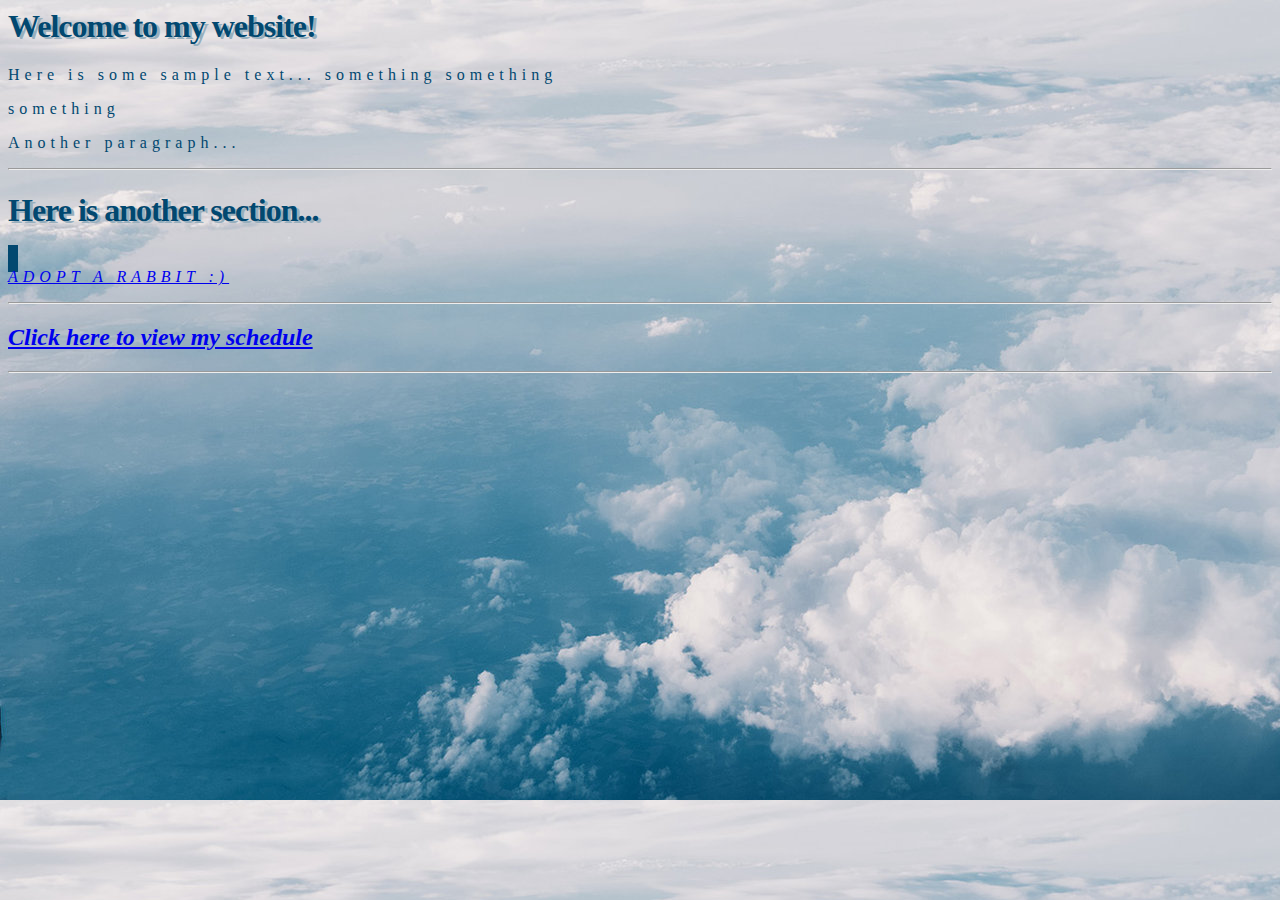
==== index.html @ be642d1f "Update index.html" ====
<html>
  <head>
  <link rel="icon" href="logo.png">
  <title>Dom's Website</title>
  <link rel="stylesheet" href="mystyle.css" type="text/css">
  </head>
  <body>
    <h1>Welcome to my website!</h1>
    <p>Here is some sample text... something something<p>something<p>Another paragraph...
    <hr>
    <h1>Here is another section...</h1>
    <p>
    <object width="320" height="180" data="sleepyrabbit.mp4" border="5"></object>
    <br>
    <i><a href="https://www.petfinder.com/search/rabbits-for-adoption/us/wa/lynnwood/">ADOPT A RABBIT :)</a>
    </p>
    <hr>
    <h2>
    <a href="schedule.html">Click here to view my schedule</a>
    </h2>
    <hr>
</body>
</html>
---- mystyle.css ----
h1 {
  color: #014870;
  letter-spacing: -1px;
  text-shadow: 3px 2px #98AFBD;
}

p {
  color: #014870;
  letter-spacing: 5px;
}
body {
  background-image: url("dsc1472-2-1509190.jpg");
  background-color: #cccccc;
}
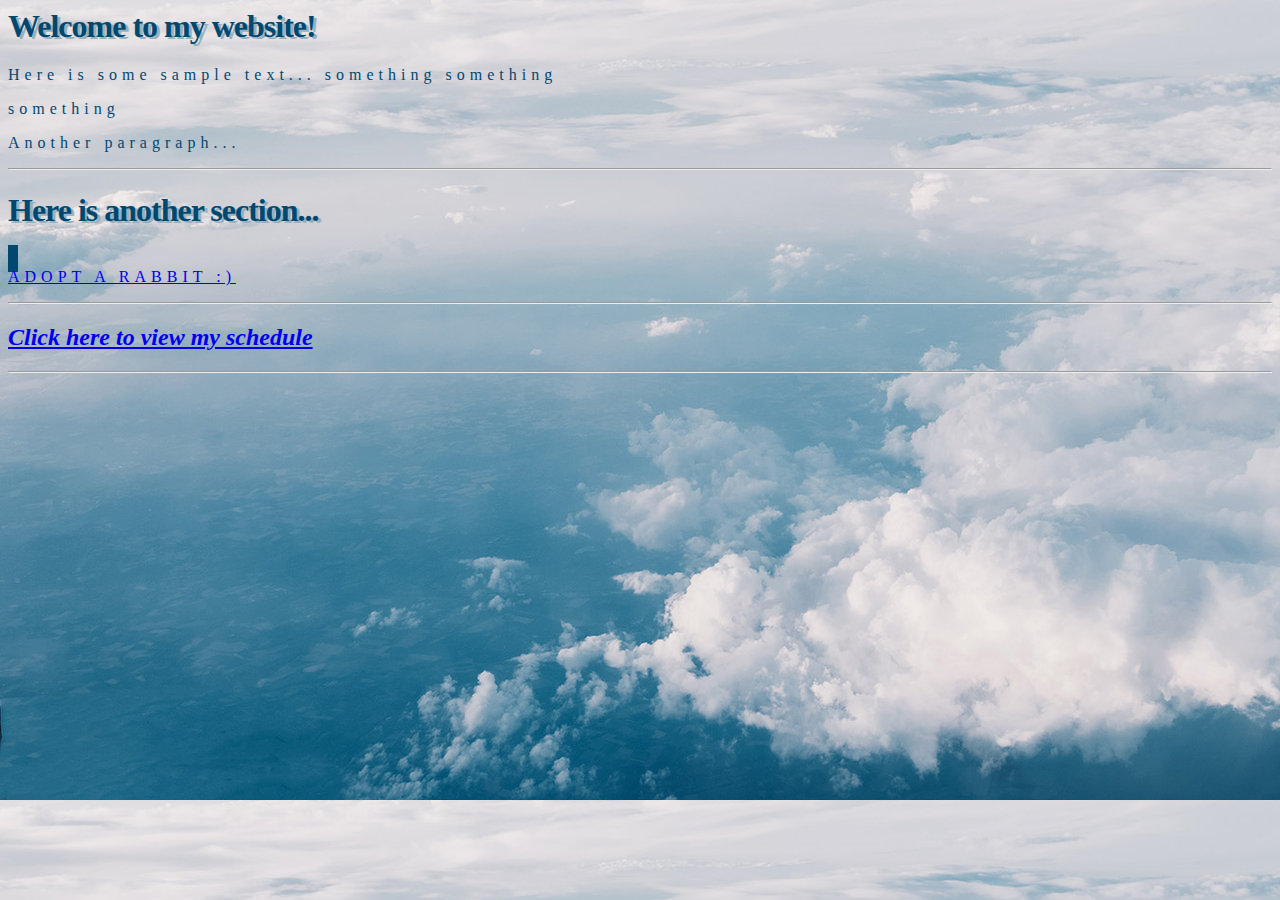
==== commit 8434ace7: "Update index.html" ====
--- a/index.html
+++ b/index.html
@@ -12,11 +12,11 @@
     <p>
     <object width="320" height="180" data="sleepyrabbit.mp4" border="5"></object>
     <br>
-    <i><a href="https://www.petfinder.com/search/rabbits-for-adoption/us/wa/lynnwood/">ADOPT A RABBIT :)</a>
+    <a href="https://www.petfinder.com/search/rabbits-for-adoption/us/wa/lynnwood/">ADOPT A RABBIT :)</a>
     </p>
     <hr>
     <h2>
-    <a href="schedule.html">Click here to view my schedule</a>
+    <a href="schedule.html"><i>Click here to view my schedule</i></a>
     </h2>
     <hr>
 </body>
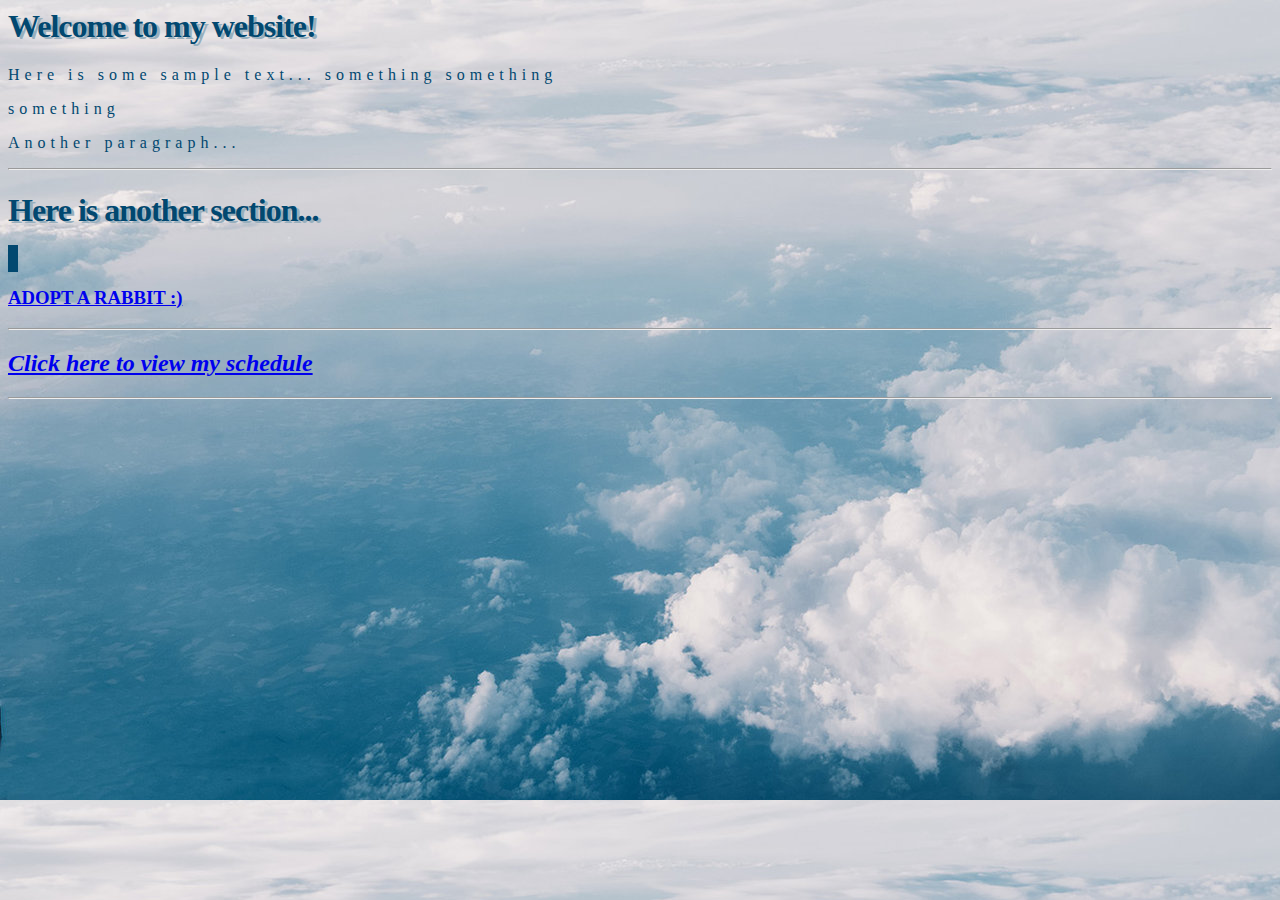
==== commit 60c98255: "Update index.html" ====
--- a/index.html
+++ b/index.html
@@ -12,7 +12,9 @@
     <p>
     <object width="320" height="180" data="sleepyrabbit.mp4" border="5"></object>
     <br>
-    <a href="https://www.petfinder.com/search/rabbits-for-adoption/us/wa/lynnwood/">ADOPT A RABBIT :)</a>
+    <h3>
+    <a href="https://www.petfinder.com/search/rabbits-for-adoption/us/wa/lynnwood/" target="_blank">ADOPT A RABBIT :)</a>
+    </h3>
     </p>
     <hr>
     <h2>
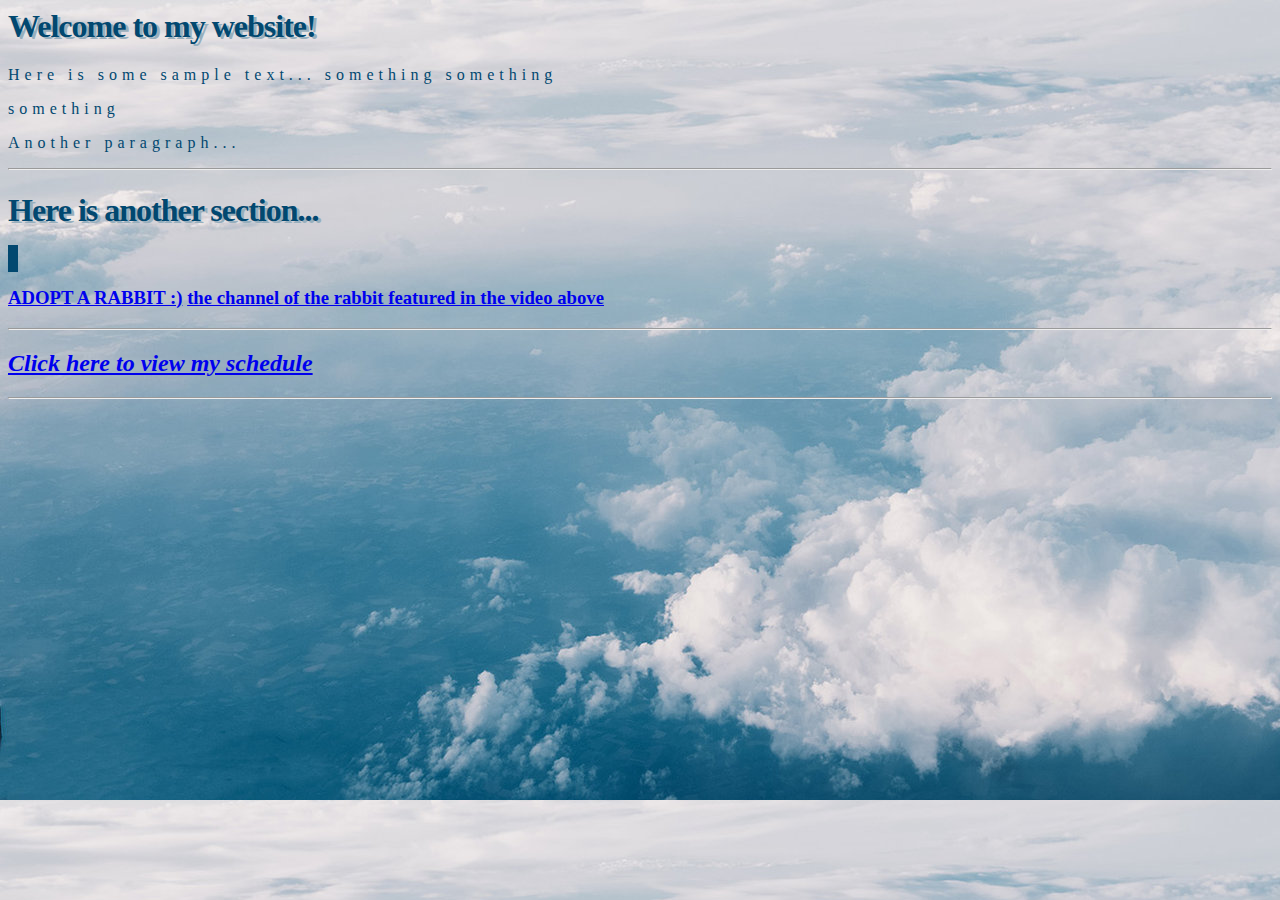
==== commit ca9a7447: "Update index.html" ====
--- a/index.html
+++ b/index.html
@@ -14,6 +14,7 @@
     <br>
     <h3>
     <a href="https://www.petfinder.com/search/rabbits-for-adoption/us/wa/lynnwood/" target="_blank">ADOPT A RABBIT :)</a>
+    <a href="https://www.youtube.com/user/mikeycornell" target="_blank">the channel of the rabbit featured in the video above</a>
     </h3>
     </p>
     <hr>
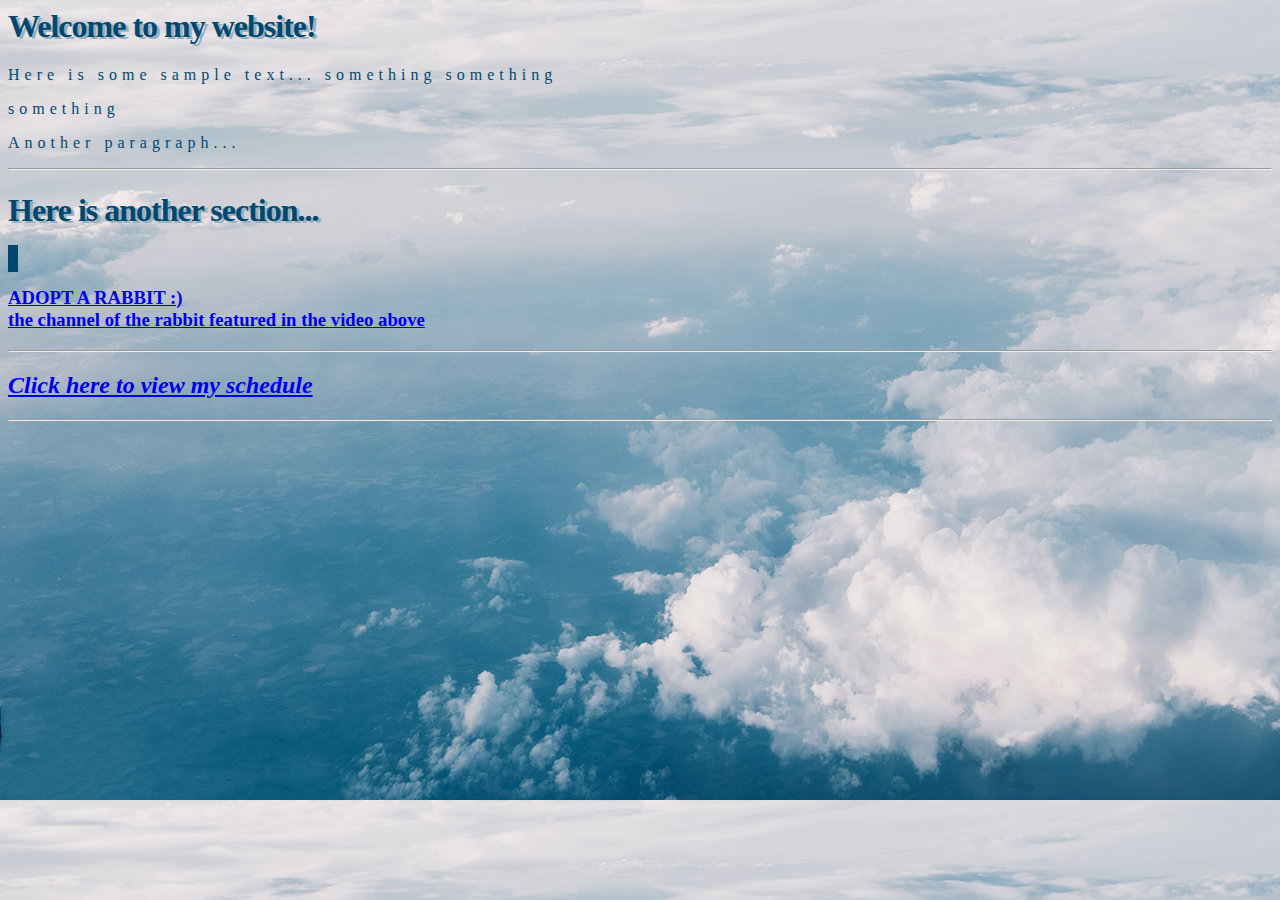
==== commit 974ee9b5: "Update index.html" ====
--- a/index.html
+++ b/index.html
@@ -14,7 +14,8 @@
     <br>
     <h3>
     <a href="https://www.petfinder.com/search/rabbits-for-adoption/us/wa/lynnwood/" target="_blank">ADOPT A RABBIT :)</a>
-    <a href="https://www.youtube.com/user/mikeycornell" target="_blank">the channel of the rabbit featured in the video above</a>
+    <br>
+    <b><a href="https://www.youtube.com/user/mikeycornell" target="_blank">the channel of the rabbit featured in the video above</a></b>
     </h3>
     </p>
     <hr>
